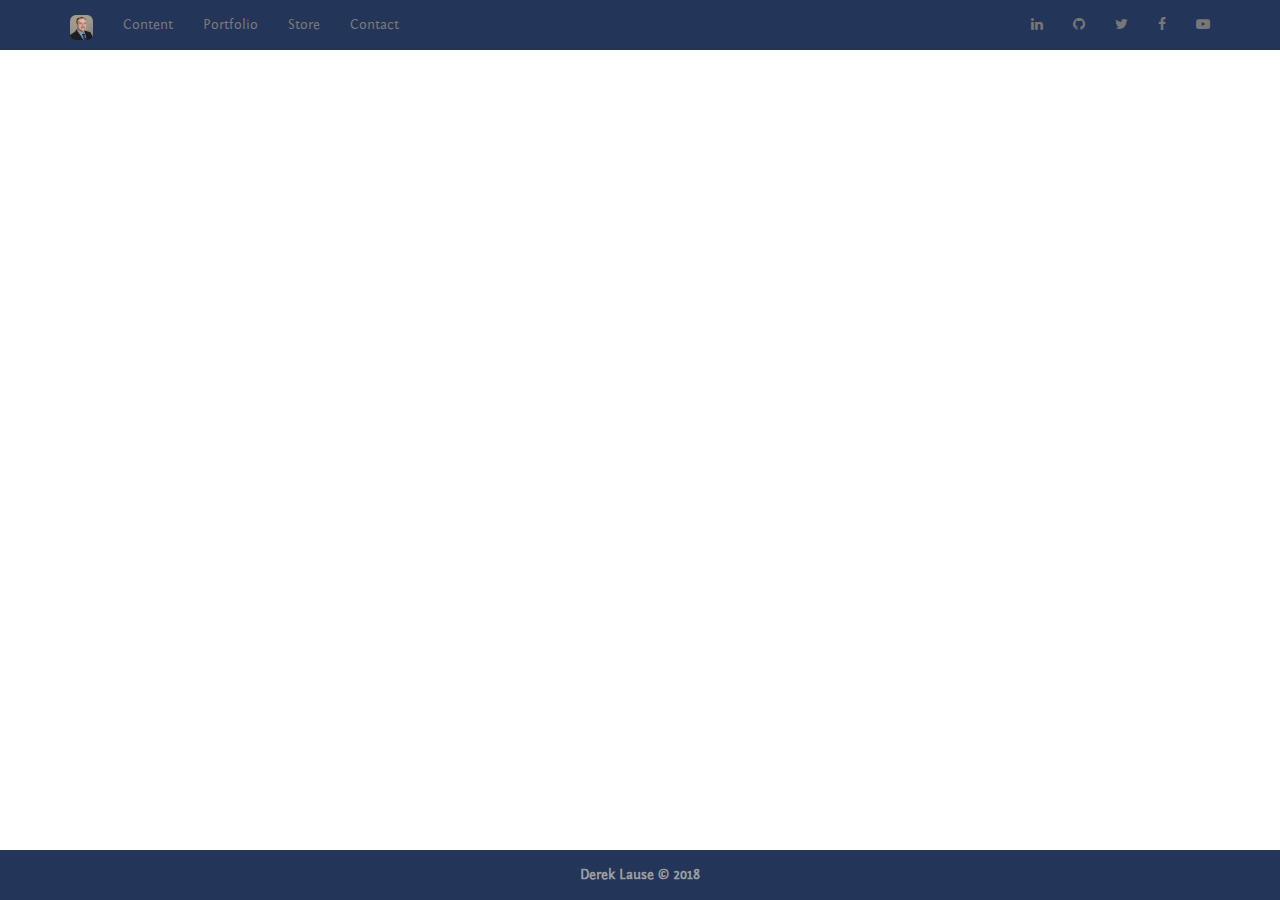
==== index.html @ 24f4def1 "Changed links" ====
<!DOCTYPE html><html lang="en"><head><meta charset="utf-8"><meta name="viewport" content="width=device-width,initial-scale=1,shrink-to-fit=no"><meta name="theme-color" content="#000000"><link rel="manifest" href="/manifest.json"><link rel="shortcut icon" href="/favicon.ico"><link rel="stylesheet" href="https://maxcdn.bootstrapcdn.com/bootstrap/3.3.7/css/bootstrap.min.css"><link rel="stylesheet" href="https://cdnjs.cloudflare.com/ajax/libs/font-awesome/4.7.0/css/font-awesome.min.css"><title>Derek Lause</title><link href="/static/css/main.77a87449.css" rel="stylesheet"></head><body><noscript>You need to enable JavaScript to run this app.</noscript><div id="root"></div><footer class="footer"><div class="footer-content">Derek Lause © 2018</div></footer><script type="text/javascript" src="/static/js/main.22ae9765.js"></script></body></html>
---- static/css/main.77a87449.css ----
body,html{height:100%}#root{font-family:Fontin-Sans;min-height:calc(100% - 50px)}.brand-image{padding-bottom:0}.footer{font-family:Fontin-Sans;bottom:0;color:#9d9d9d;background-color:#24355a;text-align:center;width:100%;height:50px}.footer-content{display:inline-block;padding:15px 0;font-weight:700}.navbar{background-color:#24355a;border:none}.about-image{max-width:30%}.about-image,.about-image-m{width:auto;height:auto;float:left;margin:0 15px 0 0}.about-image-m{max-width:100%}.about-container{background-color:#dadada;display:inline-block}.about-link{display:contents}.about-row{min-height:calc(100% - 100px);min-height:calc(100vh - 100px);vertical-align:center;background:-webkit-gradient(linear,left top,left bottom,from(hsla(0,0%,100%,.7)),to(hsla(0,0%,100%,.7))),url(/static/media/techbackground.d409c88c.jpg);background:-webkit-linear-gradient(hsla(0,0%,100%,.7),hsla(0,0%,100%,.7)),url(/static/media/techbackground.d409c88c.jpg);background:-o-linear-gradient(hsla(0,0%,100%,.7),hsla(0,0%,100%,.7)),url(/static/media/techbackground.d409c88c.jpg);background:linear-gradient(hsla(0,0%,100%,.7),hsla(0,0%,100%,.7)),url(/static/media/techbackground.d409c88c.jpg);background-size:100% 100%;margin-top:50px;padding-bottom:15px}.about-row,.about-text{display:-ms-flexbox;display:flex}.about-text{-ms-flex-align:center;align-items:center;margin-top:10px;font-size:calc(1.2vw + 1.2vh)}.welcome-text{text-align:center;font-weight:700}.contact-container,.contact-social-media{background-color:#dadada;font-size:20px;border:2px solid #000;border-radius:5px;text-align:center}.contact-social-media{margin-bottom:20px}.contact-row{min-height:calc(100% - 100px);min-height:calc(100vh - 100px);display:-ms-flexbox;display:flex;-ms-flex-align:center;align-items:center;background:-webkit-gradient(linear,left top,left bottom,from(hsla(0,0%,100%,.7)),to(hsla(0,0%,100%,.7))),url(/static/media/techbackground.d409c88c.jpg);background:-webkit-linear-gradient(hsla(0,0%,100%,.7),hsla(0,0%,100%,.7)),url(/static/media/techbackground.d409c88c.jpg);background:-o-linear-gradient(hsla(0,0%,100%,.7),hsla(0,0%,100%,.7)),url(/static/media/techbackground.d409c88c.jpg);background:linear-gradient(hsla(0,0%,100%,.7),hsla(0,0%,100%,.7)),url(/static/media/techbackground.d409c88c.jpg);background-size:100% 100%;margin-top:50px;padding-bottom:15px}.email-button{width:50%}.portfolio-row{min-height:calc(100% - 100px);min-height:calc(100vh - 100px);display:-ms-flexbox;display:flex;vertical-align:center;background:-webkit-gradient(linear,left top,left bottom,from(hsla(0,0%,100%,.7)),to(hsla(0,0%,100%,.7))),url(/static/media/techbackground.d409c88c.jpg);background:-webkit-linear-gradient(hsla(0,0%,100%,.7),hsla(0,0%,100%,.7)),url(/static/media/techbackground.d409c88c.jpg);background:-o-linear-gradient(hsla(0,0%,100%,.7),hsla(0,0%,100%,.7)),url(/static/media/techbackground.d409c88c.jpg);background:linear-gradient(hsla(0,0%,100%,.7),hsla(0,0%,100%,.7)),url(/static/media/techbackground.d409c88c.jpg);background-size:100% 100%;margin-top:50px;padding-bottom:15px}.section-text{text-align:center;font-weight:700}.portfolio-text{display:-ms-flexbox;display:flex;-ms-flex-align:center;align-items:center;font-size:calc(1.2vw + 1.2vh);font-weight:700;float:right;margin-left:10px}.panel-border{border:5px}.top-margin{margin-top:25px}.body-text{display:-ms-flexbox;display:flex;-ms-flex-align:center;align-items:center}.shop-row{min-height:calc(100% - 100px);min-height:calc(100vh - 100px);display:-ms-flexbox;display:flex;-ms-flex-align:center;align-items:center;background:-webkit-gradient(linear,left top,left bottom,from(hsla(0,0%,100%,.7)),to(hsla(0,0%,100%,.7))),url(/static/media/techbackground.d409c88c.jpg);background:-webkit-linear-gradient(hsla(0,0%,100%,.7),hsla(0,0%,100%,.7)),url(/static/media/techbackground.d409c88c.jpg);background:-o-linear-gradient(hsla(0,0%,100%,.7),hsla(0,0%,100%,.7)),url(/static/media/techbackground.d409c88c.jpg);background:linear-gradient(hsla(0,0%,100%,.7),hsla(0,0%,100%,.7)),url(/static/media/techbackground.d409c88c.jpg);background-size:100% 100%;margin-top:50px;padding-bottom:15px}.shop-text{text-align:center;font-weight:700;font-size:calc(1.2vw + 1.2vh)}@font-face{font-family:Fontin-Sans;src:url(/static/media/Fontin_Sans_R_45b.6447e60e.otf)}
/*# sourceMappingURL=main.77a87449.css.map*/
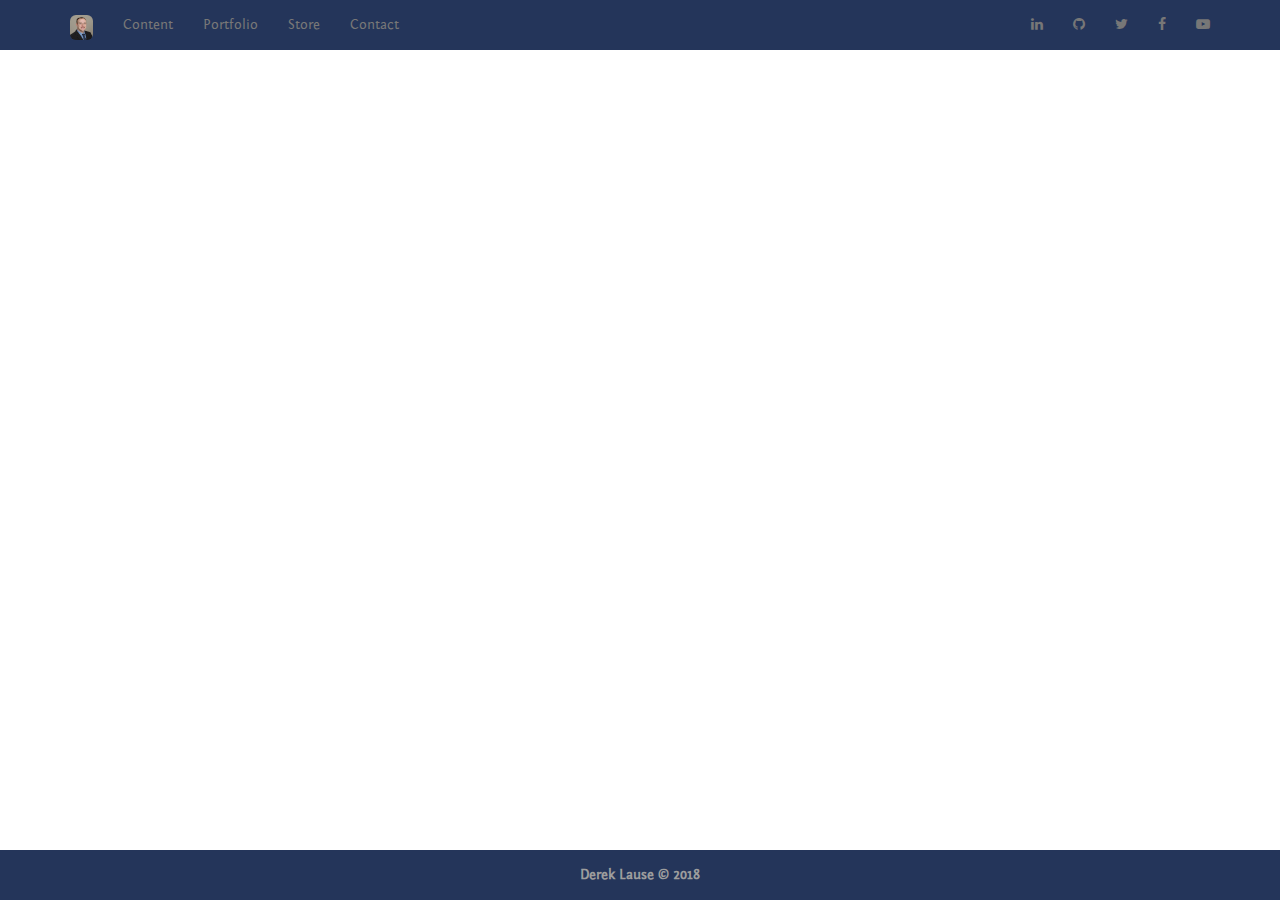
==== commit 1f34eef4: "New release :)" ====
--- a/index.html
+++ b/index.html
@@ -1 +1 @@
-<!DOCTYPE html><html lang="en"><head><meta charset="utf-8"><meta name="viewport" content="width=device-width,initial-scale=1,shrink-to-fit=no"><meta name="theme-color" content="#000000"><link rel="manifest" href="/manifest.json"><link rel="shortcut icon" href="/favicon.ico"><link rel="stylesheet" href="https://maxcdn.bootstrapcdn.com/bootstrap/3.3.7/css/bootstrap.min.css"><link rel="stylesheet" href="https://cdnjs.cloudflare.com/ajax/libs/font-awesome/4.7.0/css/font-awesome.min.css"><title>Derek Lause</title><link href="/static/css/main.77a87449.css" rel="stylesheet"></head><body><noscript>You need to enable JavaScript to run this app.</noscript><div id="root"></div><footer class="footer"><div class="footer-content">Derek Lause © 2018</div></footer><script type="text/javascript" src="/static/js/main.22ae9765.js"></script></body></html>+<!DOCTYPE html><html lang="en"><head><meta charset="utf-8"><meta name="viewport" content="width=device-width,initial-scale=1,shrink-to-fit=no"><meta name="theme-color" content="#000000"><link rel="manifest" href="/manifest.json"><link rel="shortcut icon" href="/logo.png"><link rel="stylesheet" href="https://maxcdn.bootstrapcdn.com/bootstrap/3.3.7/css/bootstrap.min.css"><link rel="stylesheet" href="https://cdnjs.cloudflare.com/ajax/libs/font-awesome/4.7.0/css/font-awesome.min.css"><title>Derek Lause</title><link href="/static/css/main.f750d91f.css" rel="stylesheet"></head><body><noscript>You need to enable JavaScript to run this app.</noscript><div id="root"></div><footer class="footer"><div class="footer-content">Derek Lause © 2018</div></footer><script type="text/javascript" src="/static/js/main.7f283b74.js"></script></body></html>--- a/static/css/main.f750d91f.css
+++ b/static/css/main.f750d91f.css
@@ -0,0 +1,2 @@
+body,html{height:100%}#root{font-family:Fontin-Sans;min-height:calc(100% - 50px)}.brand-image{padding-bottom:0}.footer{font-family:Fontin-Sans;bottom:0;color:#9d9d9d;background-color:#24355a;text-align:center;width:100%;height:50px}.footer-content{display:inline-block;padding:15px 0;font-weight:700}.navbar{background-color:#24355a;border:none}.about-image{max-width:30%}.about-image,.about-image-m{width:auto;height:auto;float:left;margin:0 15px 0 0}.about-image-m{max-width:100%}.about-container{background-color:#dadada;display:inline-block}.about-link{display:contents}.about-row{min-height:calc(100% - 100px);min-height:calc(100vh - 100px);max-height:calc(100% - 100px);max-height:calc(100vh - 100px);overflow-y:scroll;vertical-align:center;background:-webkit-gradient(linear,left top,left bottom,from(hsla(0,0%,100%,.7)),to(hsla(0,0%,100%,.7))),url(/static/media/techbackground.d409c88c.jpg);background:-webkit-linear-gradient(hsla(0,0%,100%,.7),hsla(0,0%,100%,.7)),url(/static/media/techbackground.d409c88c.jpg);background:-o-linear-gradient(hsla(0,0%,100%,.7),hsla(0,0%,100%,.7)),url(/static/media/techbackground.d409c88c.jpg);background:linear-gradient(hsla(0,0%,100%,.7),hsla(0,0%,100%,.7)),url(/static/media/techbackground.d409c88c.jpg);background-size:100% 100%;margin-top:50px;padding-bottom:15px}.about-row,.about-text{display:-ms-flexbox;display:flex}.about-text{-ms-flex-align:center;align-items:center;margin-top:10px;font-size:calc(1.2vw + 1.2vh)}.welcome-text{text-align:center;font-weight:700}.contact-container,.contact-social-media{background-color:#dadada;font-size:20px;border:2px solid #000;border-radius:5px;text-align:center}.contact-social-media{margin-bottom:20px}.contact-row{min-height:calc(100% - 100px);min-height:calc(100vh - 100px);max-height:calc(100% - 100px);max-height:calc(100vh - 100px);overflow-y:scroll;display:-ms-flexbox;display:flex;-ms-flex-align:center;align-items:center;background:-webkit-gradient(linear,left top,left bottom,from(hsla(0,0%,100%,.7)),to(hsla(0,0%,100%,.7))),url(/static/media/techbackground.d409c88c.jpg);background:-webkit-linear-gradient(hsla(0,0%,100%,.7),hsla(0,0%,100%,.7)),url(/static/media/techbackground.d409c88c.jpg);background:-o-linear-gradient(hsla(0,0%,100%,.7),hsla(0,0%,100%,.7)),url(/static/media/techbackground.d409c88c.jpg);background:linear-gradient(hsla(0,0%,100%,.7),hsla(0,0%,100%,.7)),url(/static/media/techbackground.d409c88c.jpg);background-size:100% 100%;margin-top:50px;padding-bottom:15px}.email-button{width:50%}.portfolio-row{min-height:calc(100% - 100px);min-height:calc(100vh - 100px);max-height:calc(100% - 100px);max-height:calc(100vh - 100px);overflow-y:scroll;display:-ms-flexbox;display:flex;vertical-align:center;background:-webkit-gradient(linear,left top,left bottom,from(hsla(0,0%,100%,.7)),to(hsla(0,0%,100%,.7))),url(/static/media/techbackground.d409c88c.jpg);background:-webkit-linear-gradient(hsla(0,0%,100%,.7),hsla(0,0%,100%,.7)),url(/static/media/techbackground.d409c88c.jpg);background:-o-linear-gradient(hsla(0,0%,100%,.7),hsla(0,0%,100%,.7)),url(/static/media/techbackground.d409c88c.jpg);background:linear-gradient(hsla(0,0%,100%,.7),hsla(0,0%,100%,.7)),url(/static/media/techbackground.d409c88c.jpg);background-size:cover;background-position:50%;margin-top:50px;padding-bottom:15px}.section-text{text-align:center;font-weight:700}.portfolio-text{display:-ms-flexbox;display:flex;-ms-flex-align:center;align-items:center;font-size:calc(1.2vw + 1.2vh);font-weight:700;float:right;margin-left:10px}.panel-border{border:5px}.top-margin{margin-top:25px}.body-text{display:-ms-flexbox;display:flex;-ms-flex-align:center;align-items:center}.shop-row{min-height:calc(100% - 100px);min-height:calc(100vh - 100px);max-height:calc(100% - 100px);max-height:calc(100vh - 100px);overflow-y:scroll;display:-ms-flexbox;display:flex;-ms-flex-align:center;align-items:center;background:-webkit-gradient(linear,left top,left bottom,from(hsla(0,0%,100%,.7)),to(hsla(0,0%,100%,.7))),url(/static/media/techbackground.d409c88c.jpg);background:-webkit-linear-gradient(hsla(0,0%,100%,.7),hsla(0,0%,100%,.7)),url(/static/media/techbackground.d409c88c.jpg);background:-o-linear-gradient(hsla(0,0%,100%,.7),hsla(0,0%,100%,.7)),url(/static/media/techbackground.d409c88c.jpg);background:linear-gradient(hsla(0,0%,100%,.7),hsla(0,0%,100%,.7)),url(/static/media/techbackground.d409c88c.jpg);background-size:100% 100%;margin-top:50px;padding-bottom:15px}.shop-text{text-align:center;font-weight:700;font-size:calc(1.2vw + 1.2vh)}@font-face{font-family:Fontin-Sans;src:url(/static/media/Fontin_Sans_R_45b.6447e60e.otf)}
+/*# sourceMappingURL=main.f750d91f.css.map*/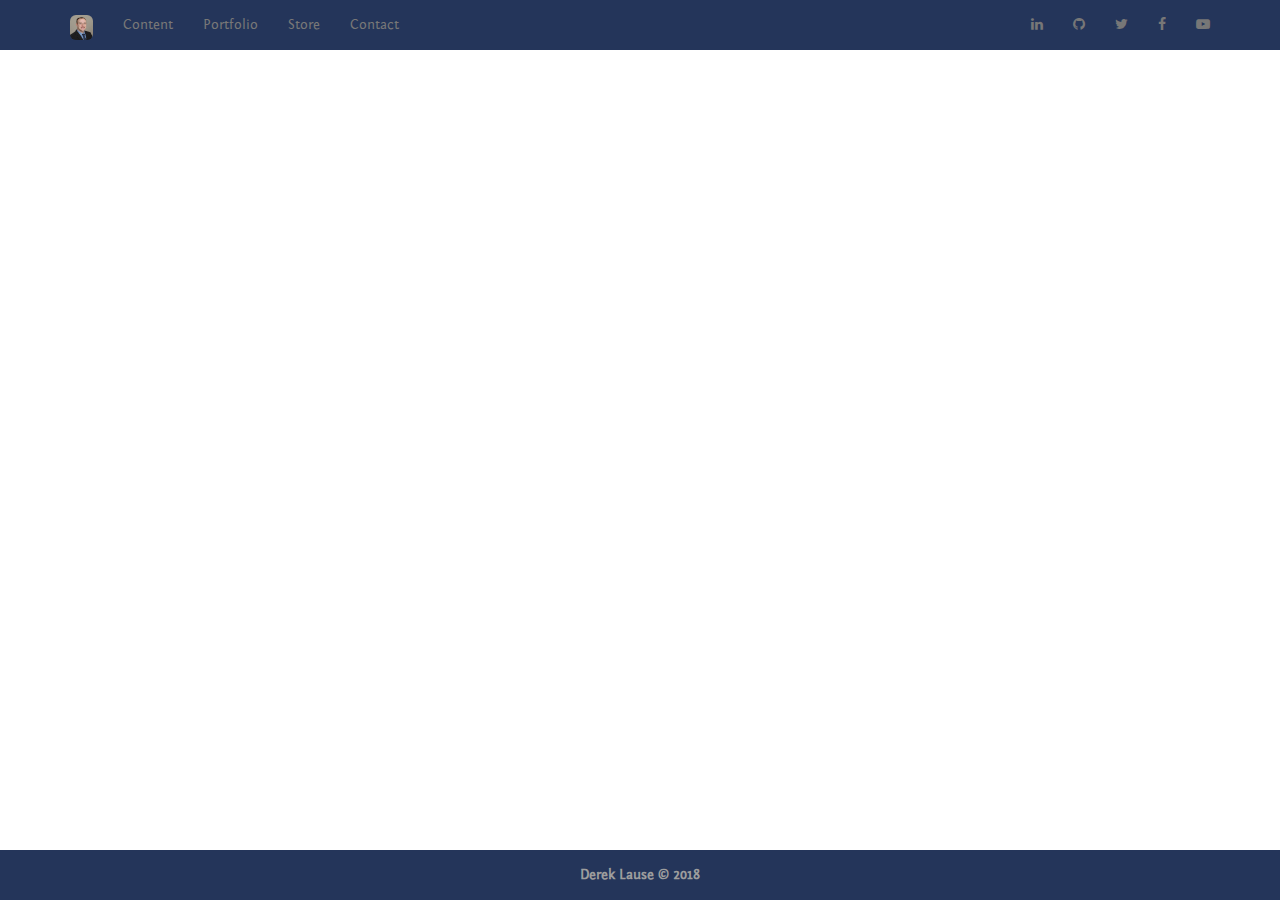
==== commit 5bab5f00: "Tinified png files" ====
--- a/index.html
+++ b/index.html
@@ -1 +1 @@
-<!DOCTYPE html><html lang="en"><head><meta charset="utf-8"><meta name="viewport" content="width=device-width,initial-scale=1,shrink-to-fit=no"><meta name="theme-color" content="#000000"><link rel="manifest" href="/manifest.json"><link rel="shortcut icon" href="/logo.png"><link rel="stylesheet" href="https://maxcdn.bootstrapcdn.com/bootstrap/3.3.7/css/bootstrap.min.css"><link rel="stylesheet" href="https://cdnjs.cloudflare.com/ajax/libs/font-awesome/4.7.0/css/font-awesome.min.css"><title>Derek Lause</title><link href="/static/css/main.f750d91f.css" rel="stylesheet"></head><body><noscript>You need to enable JavaScript to run this app.</noscript><div id="root"></div><footer class="footer"><div class="footer-content">Derek Lause © 2018</div></footer><script type="text/javascript" src="/static/js/main.7f283b74.js"></script></body></html>+<!DOCTYPE html><html lang="en"><head><meta charset="utf-8"><meta name="viewport" content="width=device-width,initial-scale=1,shrink-to-fit=no"><meta name="theme-color" content="#000000"><link rel="manifest" href="/manifest.json"><link rel="shortcut icon" href="/logo.png"><link rel="stylesheet" href="https://maxcdn.bootstrapcdn.com/bootstrap/3.3.7/css/bootstrap.min.css"><link rel="stylesheet" href="https://cdnjs.cloudflare.com/ajax/libs/font-awesome/4.7.0/css/font-awesome.min.css"><title>Derek Lause</title><link href="/static/css/main.2f4b2165.css" rel="stylesheet"></head><body><noscript>You need to enable JavaScript to run this app.</noscript><div id="root"></div><footer class="footer"><div class="footer-content">Derek Lause © 2018</div></footer><script type="text/javascript" src="/static/js/main.6f77485c.js"></script></body></html>--- a/static/css/main.2f4b2165.css
+++ b/static/css/main.2f4b2165.css
@@ -0,0 +1,2 @@
+.Toastify__toast-container{z-index:9999;position:fixed;padding:4px;width:320px;-webkit-box-sizing:border-box;box-sizing:border-box;color:#fff}.Toastify__toast-container--top-left{top:1em;left:1em}.Toastify__toast-container--top-center{top:1em;left:50%;margin-left:-160px}.Toastify__toast-container--top-right{top:1em;right:1em}.Toastify__toast-container--bottom-left{bottom:1em;left:1em}.Toastify__toast-container--bottom-center{bottom:1em;left:50%;margin-left:-160px}.Toastify__toast-container--bottom-right{bottom:1em;right:1em}@media only screen and (max-width:480px){.Toastify__toast-container{width:100vw;padding:0;left:0;margin:0}.Toastify__toast-container--top-center,.Toastify__toast-container--top-left,.Toastify__toast-container--top-right{top:0}.Toastify__toast-container--bottom-center,.Toastify__toast-container--bottom-left,.Toastify__toast-container--bottom-right{bottom:0}.Toastify__toast-container--rtl{right:0;left:auto}}.Toastify__toast{position:relative;min-height:64px;-webkit-box-sizing:border-box;box-sizing:border-box;margin-bottom:1rem;padding:8px;border-radius:1px;-webkit-box-shadow:0 1px 10px 0 rgba(0,0,0,.1),0 2px 15px 0 rgba(0,0,0,.05);box-shadow:0 1px 10px 0 rgba(0,0,0,.1),0 2px 15px 0 rgba(0,0,0,.05);display:-ms-flexbox;display:flex;-ms-flex-pack:justify;justify-content:space-between;max-height:800px;overflow:hidden;font-family:sans-serif;cursor:pointer;direction:ltr}.Toastify__toast--rtl{direction:rtl}.Toastify__toast--default{background:#fff;color:#aaa}.Toastify__toast--info{background:#3498db}.Toastify__toast--success{background:#07bc0c}.Toastify__toast--warning{background:#f1c40f}.Toastify__toast--error{background:#e74c3c}.Toastify__toast-body{margin:auto 0;-ms-flex:1;flex:1 1}@media only screen and (max-width:480px){.Toastify__toast{margin-bottom:0}}.Toastify__close-button{color:#fff;font-weight:700;font-size:14px;background:transparent;outline:none;border:none;padding:0;cursor:pointer;opacity:.7;-webkit-transition:.3s ease;-o-transition:.3s ease;transition:.3s ease;-ms-flex-item-align:start;align-self:flex-start}.Toastify__close-button--default{color:#000;opacity:.3}.Toastify__close-button:focus,.Toastify__close-button:hover{opacity:1}@-webkit-keyframes Toastify__trackProgress{0%{-webkit-transform:scaleX(1);transform:scaleX(1)}to{-webkit-transform:scaleX(0);transform:scaleX(0)}}@keyframes Toastify__trackProgress{0%{-webkit-transform:scaleX(1);transform:scaleX(1)}to{-webkit-transform:scaleX(0);transform:scaleX(0)}}.Toastify__progress-bar{position:absolute;bottom:0;left:0;width:100%;height:5px;z-index:9999;opacity:.7;background-color:hsla(0,0%,100%,.7);-webkit-transform-origin:left;-ms-transform-origin:left;transform-origin:left}.Toastify__progress-bar--animated{-webkit-animation:Toastify__trackProgress linear 1 forwards;animation:Toastify__trackProgress linear 1 forwards}.Toastify__progress-bar--controlled{-webkit-transition:-webkit-transform .2s;transition:-webkit-transform .2s;-o-transition:transform .2s;transition:transform .2s;transition:transform .2s,-webkit-transform .2s}.Toastify__progress-bar--rtl{right:0;left:auto;-webkit-transform-origin:right;-ms-transform-origin:right;transform-origin:right}.Toastify__progress-bar--default{background:-webkit-gradient(linear,left top,right top,from(#4cd964),color-stop(#5ac8fa),color-stop(#007aff),color-stop(#34aadc),color-stop(#5856d6),to(#ff2d55));background:-webkit-linear-gradient(left,#4cd964,#5ac8fa,#007aff,#34aadc,#5856d6,#ff2d55);background:-o-linear-gradient(left,#4cd964,#5ac8fa,#007aff,#34aadc,#5856d6,#ff2d55);background:linear-gradient(90deg,#4cd964,#5ac8fa,#007aff,#34aadc,#5856d6,#ff2d55)}@-webkit-keyframes Toastify__bounceInRight{0%,60%,75%,90%,to{-webkit-animation-timing-function:cubic-bezier(.215,.61,.355,1);animation-timing-function:cubic-bezier(.215,.61,.355,1)}0%{opacity:0;-webkit-transform:translate3d(3000px,0,0);transform:translate3d(3000px,0,0)}60%{opacity:1;-webkit-transform:translate3d(-25px,0,0);transform:translate3d(-25px,0,0)}75%{-webkit-transform:translate3d(10px,0,0);transform:translate3d(10px,0,0)}90%{-webkit-transform:translate3d(-5px,0,0);transform:translate3d(-5px,0,0)}to{-webkit-transform:none;transform:none}}@keyframes Toastify__bounceInRight{0%,60%,75%,90%,to{-webkit-animation-timing-function:cubic-bezier(.215,.61,.355,1);animation-timing-function:cubic-bezier(.215,.61,.355,1)}0%{opacity:0;-webkit-transform:translate3d(3000px,0,0);transform:translate3d(3000px,0,0)}60%{opacity:1;-webkit-transform:translate3d(-25px,0,0);transform:translate3d(-25px,0,0)}75%{-webkit-transform:translate3d(10px,0,0);transform:translate3d(10px,0,0)}90%{-webkit-transform:translate3d(-5px,0,0);transform:translate3d(-5px,0,0)}to{-webkit-transform:none;transform:none}}@-webkit-keyframes Toastify__bounceOutRight{20%{opacity:1;-webkit-transform:translate3d(-20px,0,0);transform:translate3d(-20px,0,0)}to{opacity:0;-webkit-transform:translate3d(2000px,0,0);transform:translate3d(2000px,0,0)}}@keyframes Toastify__bounceOutRight{20%{opacity:1;-webkit-transform:translate3d(-20px,0,0);transform:translate3d(-20px,0,0)}to{opacity:0;-webkit-transform:translate3d(2000px,0,0);transform:translate3d(2000px,0,0)}}@-webkit-keyframes Toastify__bounceInLeft{0%,60%,75%,90%,to{-webkit-animation-timing-function:cubic-bezier(.215,.61,.355,1);animation-timing-function:cubic-bezier(.215,.61,.355,1)}0%{opacity:0;-webkit-transform:translate3d(-3000px,0,0);transform:translate3d(-3000px,0,0)}60%{opacity:1;-webkit-transform:translate3d(25px,0,0);transform:translate3d(25px,0,0)}75%{-webkit-transform:translate3d(-10px,0,0);transform:translate3d(-10px,0,0)}90%{-webkit-transform:translate3d(5px,0,0);transform:translate3d(5px,0,0)}to{-webkit-transform:none;transform:none}}@keyframes Toastify__bounceInLeft{0%,60%,75%,90%,to{-webkit-animation-timing-function:cubic-bezier(.215,.61,.355,1);animation-timing-function:cubic-bezier(.215,.61,.355,1)}0%{opacity:0;-webkit-transform:translate3d(-3000px,0,0);transform:translate3d(-3000px,0,0)}60%{opacity:1;-webkit-transform:translate3d(25px,0,0);transform:translate3d(25px,0,0)}75%{-webkit-transform:translate3d(-10px,0,0);transform:translate3d(-10px,0,0)}90%{-webkit-transform:translate3d(5px,0,0);transform:translate3d(5px,0,0)}to{-webkit-transform:none;transform:none}}@-webkit-keyframes Toastify__bounceOutLeft{20%{opacity:1;-webkit-transform:translate3d(20px,0,0);transform:translate3d(20px,0,0)}to{opacity:0;-webkit-transform:translate3d(-2000px,0,0);transform:translate3d(-2000px,0,0)}}@keyframes Toastify__bounceOutLeft{20%{opacity:1;-webkit-transform:translate3d(20px,0,0);transform:translate3d(20px,0,0)}to{opacity:0;-webkit-transform:translate3d(-2000px,0,0);transform:translate3d(-2000px,0,0)}}@-webkit-keyframes Toastify__bounceInUp{0%,60%,75%,90%,to{-webkit-animation-timing-function:cubic-bezier(.215,.61,.355,1);animation-timing-function:cubic-bezier(.215,.61,.355,1)}0%{opacity:0;-webkit-transform:translate3d(0,3000px,0);transform:translate3d(0,3000px,0)}60%{opacity:1;-webkit-transform:translate3d(0,-20px,0);transform:translate3d(0,-20px,0)}75%{-webkit-transform:translate3d(0,10px,0);transform:translate3d(0,10px,0)}90%{-webkit-transform:translate3d(0,-5px,0);transform:translate3d(0,-5px,0)}to{-webkit-transform:translateZ(0);transform:translateZ(0)}}@keyframes Toastify__bounceInUp{0%,60%,75%,90%,to{-webkit-animation-timing-function:cubic-bezier(.215,.61,.355,1);animation-timing-function:cubic-bezier(.215,.61,.355,1)}0%{opacity:0;-webkit-transform:translate3d(0,3000px,0);transform:translate3d(0,3000px,0)}60%{opacity:1;-webkit-transform:translate3d(0,-20px,0);transform:translate3d(0,-20px,0)}75%{-webkit-transform:translate3d(0,10px,0);transform:translate3d(0,10px,0)}90%{-webkit-transform:translate3d(0,-5px,0);transform:translate3d(0,-5px,0)}to{-webkit-transform:translateZ(0);transform:translateZ(0)}}@-webkit-keyframes Toastify__bounceOutUp{20%{-webkit-transform:translate3d(0,-10px,0);transform:translate3d(0,-10px,0)}40%,45%{opacity:1;-webkit-transform:translate3d(0,20px,0);transform:translate3d(0,20px,0)}to{opacity:0;-webkit-transform:translate3d(0,-2000px,0);transform:translate3d(0,-2000px,0)}}@keyframes Toastify__bounceOutUp{20%{-webkit-transform:translate3d(0,-10px,0);transform:translate3d(0,-10px,0)}40%,45%{opacity:1;-webkit-transform:translate3d(0,20px,0);transform:translate3d(0,20px,0)}to{opacity:0;-webkit-transform:translate3d(0,-2000px,0);transform:translate3d(0,-2000px,0)}}@-webkit-keyframes Toastify__bounceInDown{0%,60%,75%,90%,to{-webkit-animation-timing-function:cubic-bezier(.215,.61,.355,1);animation-timing-function:cubic-bezier(.215,.61,.355,1)}0%{opacity:0;-webkit-transform:translate3d(0,-3000px,0);transform:translate3d(0,-3000px,0)}60%{opacity:1;-webkit-transform:translate3d(0,25px,0);transform:translate3d(0,25px,0)}75%{-webkit-transform:translate3d(0,-10px,0);transform:translate3d(0,-10px,0)}90%{-webkit-transform:translate3d(0,5px,0);transform:translate3d(0,5px,0)}to{-webkit-transform:none;transform:none}}@keyframes Toastify__bounceInDown{0%,60%,75%,90%,to{-webkit-animation-timing-function:cubic-bezier(.215,.61,.355,1);animation-timing-function:cubic-bezier(.215,.61,.355,1)}0%{opacity:0;-webkit-transform:translate3d(0,-3000px,0);transform:translate3d(0,-3000px,0)}60%{opacity:1;-webkit-transform:translate3d(0,25px,0);transform:translate3d(0,25px,0)}75%{-webkit-transform:translate3d(0,-10px,0);transform:translate3d(0,-10px,0)}90%{-webkit-transform:translate3d(0,5px,0);transform:translate3d(0,5px,0)}to{-webkit-transform:none;transform:none}}@-webkit-keyframes Toastify__bounceOutDown{20%{-webkit-transform:translate3d(0,10px,0);transform:translate3d(0,10px,0)}40%,45%{opacity:1;-webkit-transform:translate3d(0,-20px,0);transform:translate3d(0,-20px,0)}to{opacity:0;-webkit-transform:translate3d(0,2000px,0);transform:translate3d(0,2000px,0)}}@keyframes Toastify__bounceOutDown{20%{-webkit-transform:translate3d(0,10px,0);transform:translate3d(0,10px,0)}40%,45%{opacity:1;-webkit-transform:translate3d(0,-20px,0);transform:translate3d(0,-20px,0)}to{opacity:0;-webkit-transform:translate3d(0,2000px,0);transform:translate3d(0,2000px,0)}}.Toastify__bounce-enter--bottom-left,.Toastify__bounce-enter--top-left{-webkit-animation-name:Toastify__bounceInLeft;animation-name:Toastify__bounceInLeft}.Toastify__bounce-enter--bottom-right,.Toastify__bounce-enter--top-right{-webkit-animation-name:Toastify__bounceInRight;animation-name:Toastify__bounceInRight}.Toastify__bounce-enter--top-center{-webkit-animation-name:Toastify__bounceInDown;animation-name:Toastify__bounceInDown}.Toastify__bounce-enter--bottom-center{-webkit-animation-name:Toastify__bounceInUp;animation-name:Toastify__bounceInUp}.Toastify__bounce-exit--bottom-left,.Toastify__bounce-exit--top-left{-webkit-animation-name:Toastify__bounceOutLeft;animation-name:Toastify__bounceOutLeft}.Toastify__bounce-exit--bottom-right,.Toastify__bounce-exit--top-right{-webkit-animation-name:Toastify__bounceOutRight;animation-name:Toastify__bounceOutRight}.Toastify__bounce-exit--top-center{-webkit-animation-name:Toastify__bounceOutUp;animation-name:Toastify__bounceOutUp}.Toastify__bounce-exit--bottom-center{-webkit-animation-name:Toastify__bounceOutDown;animation-name:Toastify__bounceOutDown}@-webkit-keyframes Toastify__zoomIn{0%{opacity:0;-webkit-transform:scale3d(.3,.3,.3);transform:scale3d(.3,.3,.3)}50%{opacity:1}}@keyframes Toastify__zoomIn{0%{opacity:0;-webkit-transform:scale3d(.3,.3,.3);transform:scale3d(.3,.3,.3)}50%{opacity:1}}@-webkit-keyframes Toastify__zoomOut{0%{opacity:1}50%{opacity:0;-webkit-transform:scale3d(.3,.3,.3);transform:scale3d(.3,.3,.3)}to{opacity:0}}@keyframes Toastify__zoomOut{0%{opacity:1}50%{opacity:0;-webkit-transform:scale3d(.3,.3,.3);transform:scale3d(.3,.3,.3)}to{opacity:0}}.Toastify__zoom-enter{-webkit-animation-name:Toastify__zoomIn;animation-name:Toastify__zoomIn}.Toastify__zoom-exit{-webkit-animation-name:Toastify__zoomOut;animation-name:Toastify__zoomOut}@-webkit-keyframes Toastify__flipIn{0%{-webkit-transform:perspective(400px) rotateX(90deg);transform:perspective(400px) rotateX(90deg);-webkit-animation-timing-function:ease-in;animation-timing-function:ease-in;opacity:0}40%{-webkit-transform:perspective(400px) rotateX(-20deg);transform:perspective(400px) rotateX(-20deg);-webkit-animation-timing-function:ease-in;animation-timing-function:ease-in}60%{-webkit-transform:perspective(400px) rotateX(10deg);transform:perspective(400px) rotateX(10deg);opacity:1}80%{-webkit-transform:perspective(400px) rotateX(-5deg);transform:perspective(400px) rotateX(-5deg)}to{-webkit-transform:perspective(400px);transform:perspective(400px)}}@keyframes Toastify__flipIn{0%{-webkit-transform:perspective(400px) rotateX(90deg);transform:perspective(400px) rotateX(90deg);-webkit-animation-timing-function:ease-in;animation-timing-function:ease-in;opacity:0}40%{-webkit-transform:perspective(400px) rotateX(-20deg);transform:perspective(400px) rotateX(-20deg);-webkit-animation-timing-function:ease-in;animation-timing-function:ease-in}60%{-webkit-transform:perspective(400px) rotateX(10deg);transform:perspective(400px) rotateX(10deg);opacity:1}80%{-webkit-transform:perspective(400px) rotateX(-5deg);transform:perspective(400px) rotateX(-5deg)}to{-webkit-transform:perspective(400px);transform:perspective(400px)}}@-webkit-keyframes Toastify__flipOut{0%{-webkit-transform:perspective(400px);transform:perspective(400px)}30%{-webkit-transform:perspective(400px) rotateX(-20deg);transform:perspective(400px) rotateX(-20deg);opacity:1}to{-webkit-transform:perspective(400px) rotateX(90deg);transform:perspective(400px) rotateX(90deg);opacity:0}}@keyframes Toastify__flipOut{0%{-webkit-transform:perspective(400px);transform:perspective(400px)}30%{-webkit-transform:perspective(400px) rotateX(-20deg);transform:perspective(400px) rotateX(-20deg);opacity:1}to{-webkit-transform:perspective(400px) rotateX(90deg);transform:perspective(400px) rotateX(90deg);opacity:0}}.Toastify__flip-enter{-webkit-animation-name:Toastify__flipIn;animation-name:Toastify__flipIn}.Toastify__flip-exit{-webkit-animation-name:Toastify__flipOut;animation-name:Toastify__flipOut}@-webkit-keyframes Toastify__slideInRight{0%{-webkit-transform:translate3d(110%,0,0);transform:translate3d(110%,0,0);visibility:visible}to{-webkit-transform:translateZ(0);transform:translateZ(0)}}@keyframes Toastify__slideInRight{0%{-webkit-transform:translate3d(110%,0,0);transform:translate3d(110%,0,0);visibility:visible}to{-webkit-transform:translateZ(0);transform:translateZ(0)}}@-webkit-keyframes Toastify__slideInLeft{0%{-webkit-transform:translate3d(-110%,0,0);transform:translate3d(-110%,0,0);visibility:visible}to{-webkit-transform:translateZ(0);transform:translateZ(0)}}@keyframes Toastify__slideInLeft{0%{-webkit-transform:translate3d(-110%,0,0);transform:translate3d(-110%,0,0);visibility:visible}to{-webkit-transform:translateZ(0);transform:translateZ(0)}}@-webkit-keyframes Toastify__slideInUp{0%{-webkit-transform:translate3d(0,110%,0);transform:translate3d(0,110%,0);visibility:visible}to{-webkit-transform:translateZ(0);transform:translateZ(0)}}@keyframes Toastify__slideInUp{0%{-webkit-transform:translate3d(0,110%,0);transform:translate3d(0,110%,0);visibility:visible}to{-webkit-transform:translateZ(0);transform:translateZ(0)}}@-webkit-keyframes Toastify__slideInDown{0%{-webkit-transform:translate3d(0,-110%,0);transform:translate3d(0,-110%,0);visibility:visible}to{-webkit-transform:translateZ(0);transform:translateZ(0)}}@keyframes Toastify__slideInDown{0%{-webkit-transform:translate3d(0,-110%,0);transform:translate3d(0,-110%,0);visibility:visible}to{-webkit-transform:translateZ(0);transform:translateZ(0)}}@-webkit-keyframes Toastify__slideOutRight{0%{-webkit-transform:translateZ(0);transform:translateZ(0)}to{visibility:hidden;-webkit-transform:translate3d(110%,0,0);transform:translate3d(110%,0,0)}}@keyframes Toastify__slideOutRight{0%{-webkit-transform:translateZ(0);transform:translateZ(0)}to{visibility:hidden;-webkit-transform:translate3d(110%,0,0);transform:translate3d(110%,0,0)}}@-webkit-keyframes Toastify__slideOutLeft{0%{-webkit-transform:translateZ(0);transform:translateZ(0)}to{visibility:hidden;-webkit-transform:translate3d(-110%,0,0);transform:translate3d(-110%,0,0)}}@keyframes Toastify__slideOutLeft{0%{-webkit-transform:translateZ(0);transform:translateZ(0)}to{visibility:hidden;-webkit-transform:translate3d(-110%,0,0);transform:translate3d(-110%,0,0)}}@-webkit-keyframes Toastify__slideOutDown{0%{-webkit-transform:translateZ(0);transform:translateZ(0)}to{visibility:hidden;-webkit-transform:translate3d(0,500px,0);transform:translate3d(0,500px,0)}}@keyframes Toastify__slideOutDown{0%{-webkit-transform:translateZ(0);transform:translateZ(0)}to{visibility:hidden;-webkit-transform:translate3d(0,500px,0);transform:translate3d(0,500px,0)}}@-webkit-keyframes Toastify__slideOutUp{0%{-webkit-transform:translateZ(0);transform:translateZ(0)}to{visibility:hidden;-webkit-transform:translate3d(0,-500px,0);transform:translate3d(0,-500px,0)}}@keyframes Toastify__slideOutUp{0%{-webkit-transform:translateZ(0);transform:translateZ(0)}to{visibility:hidden;-webkit-transform:translate3d(0,-500px,0);transform:translate3d(0,-500px,0)}}.Toastify__slide-enter--bottom-left,.Toastify__slide-enter--top-left{-webkit-animation-name:Toastify__slideInLeft;animation-name:Toastify__slideInLeft}.Toastify__slide-enter--bottom-right,.Toastify__slide-enter--top-right{-webkit-animation-name:Toastify__slideInRight;animation-name:Toastify__slideInRight}.Toastify__slide-enter--top-center{-webkit-animation-name:Toastify__slideInDown;animation-name:Toastify__slideInDown}.Toastify__slide-enter--bottom-center{-webkit-animation-name:Toastify__slideInUp;animation-name:Toastify__slideInUp}.Toastify__slide-exit--bottom-left,.Toastify__slide-exit--top-left{-webkit-animation-name:Toastify__slideOutLeft;animation-name:Toastify__slideOutLeft}.Toastify__slide-exit--bottom-right,.Toastify__slide-exit--top-right{-webkit-animation-name:Toastify__slideOutRight;animation-name:Toastify__slideOutRight}.Toastify__slide-exit--top-center{-webkit-animation-name:Toastify__slideOutUp;animation-name:Toastify__slideOutUp}.Toastify__slide-exit--bottom-center{-webkit-animation-name:Toastify__slideOutDown;animation-name:Toastify__slideOutDown}body,html{height:100%}#root{font-family:Fontin-Sans;min-height:calc(100% - 50px)}.brand-image{padding-bottom:0}.footer{font-family:Fontin-Sans;bottom:0;color:#9d9d9d;background-color:#24355a;text-align:center;width:100%;height:50px}.footer-content{display:inline-block;padding:15px 0;font-weight:700}.navbar{background-color:#24355a;border:none}.about-image{max-width:30%}.about-image,.about-image-m{width:auto;height:auto;float:left;margin:0 15px 0 0}.about-image-m{max-width:100%}.about-container{background-color:#dadada;display:inline-block}.about-link{display:contents}.about-row{min-height:calc(100% - 100px);min-height:calc(100vh - 100px);max-height:calc(100% - 100px);max-height:calc(100vh - 100px);overflow-y:scroll;vertical-align:center;background:-webkit-gradient(linear,left top,left bottom,from(hsla(0,0%,100%,.7)),to(hsla(0,0%,100%,.7))),url(/static/media/techbackground.e1f16bfb.jpg);background:-webkit-linear-gradient(hsla(0,0%,100%,.7),hsla(0,0%,100%,.7)),url(/static/media/techbackground.e1f16bfb.jpg);background:-o-linear-gradient(hsla(0,0%,100%,.7),hsla(0,0%,100%,.7)),url(/static/media/techbackground.e1f16bfb.jpg);background:linear-gradient(hsla(0,0%,100%,.7),hsla(0,0%,100%,.7)),url(/static/media/techbackground.e1f16bfb.jpg);background-size:100% 100%;margin-top:50px;padding-bottom:15px}.about-row,.about-text{display:-ms-flexbox;display:flex}.about-text{-ms-flex-align:center;align-items:center;margin-top:10px;font-size:calc(1.2vw + 1.2vh)}.welcome-text{text-align:center;font-weight:700}.contact-container,.contact-social-media{background-color:#dadada;font-size:20px;border:2px solid #000;border-radius:5px;text-align:center}.contact-social-media{margin-bottom:20px}.contact-row{min-height:calc(100% - 100px);min-height:calc(100vh - 100px);max-height:calc(100% - 100px);max-height:calc(100vh - 100px);overflow-y:scroll;display:-ms-flexbox;display:flex;-ms-flex-align:center;align-items:center;background:-webkit-gradient(linear,left top,left bottom,from(hsla(0,0%,100%,.7)),to(hsla(0,0%,100%,.7))),url(/static/media/techbackground.e1f16bfb.jpg);background:-webkit-linear-gradient(hsla(0,0%,100%,.7),hsla(0,0%,100%,.7)),url(/static/media/techbackground.e1f16bfb.jpg);background:-o-linear-gradient(hsla(0,0%,100%,.7),hsla(0,0%,100%,.7)),url(/static/media/techbackground.e1f16bfb.jpg);background:linear-gradient(hsla(0,0%,100%,.7),hsla(0,0%,100%,.7)),url(/static/media/techbackground.e1f16bfb.jpg);background-size:100% 100%;margin-top:50px;padding-bottom:15px}.email-button{width:50%}.portfolio-row{min-height:calc(100% - 100px);min-height:calc(100vh - 100px);max-height:calc(100% - 100px);max-height:calc(100vh - 100px);overflow-y:scroll;display:-ms-flexbox;display:flex;vertical-align:center;background:-webkit-gradient(linear,left top,left bottom,from(hsla(0,0%,100%,.7)),to(hsla(0,0%,100%,.7))),url(/static/media/techbackground.e1f16bfb.jpg);background:-webkit-linear-gradient(hsla(0,0%,100%,.7),hsla(0,0%,100%,.7)),url(/static/media/techbackground.e1f16bfb.jpg);background:-o-linear-gradient(hsla(0,0%,100%,.7),hsla(0,0%,100%,.7)),url(/static/media/techbackground.e1f16bfb.jpg);background:linear-gradient(hsla(0,0%,100%,.7),hsla(0,0%,100%,.7)),url(/static/media/techbackground.e1f16bfb.jpg);background-size:cover;background-position:50%;margin-top:50px;padding-bottom:15px}.section-text{text-align:center;font-weight:700}.portfolio-text{display:-ms-flexbox;display:flex;-ms-flex-align:center;align-items:center;font-size:calc(1.2vw + 1.2vh);font-weight:700;float:right;margin-left:10px}.panel-border{border:5px}.top-margin{margin-top:25px}.body-text{display:-ms-flexbox;display:flex;-ms-flex-align:center;align-items:center}.shop-row{min-height:calc(100% - 100px);min-height:calc(100vh - 100px);max-height:calc(100% - 100px);max-height:calc(100vh - 100px);overflow-y:scroll;display:-ms-flexbox;display:flex;-ms-flex-align:center;align-items:center;background:-webkit-gradient(linear,left top,left bottom,from(hsla(0,0%,100%,.7)),to(hsla(0,0%,100%,.7))),url(/static/media/techbackground.e1f16bfb.jpg);background:-webkit-linear-gradient(hsla(0,0%,100%,.7),hsla(0,0%,100%,.7)),url(/static/media/techbackground.e1f16bfb.jpg);background:-o-linear-gradient(hsla(0,0%,100%,.7),hsla(0,0%,100%,.7)),url(/static/media/techbackground.e1f16bfb.jpg);background:linear-gradient(hsla(0,0%,100%,.7),hsla(0,0%,100%,.7)),url(/static/media/techbackground.e1f16bfb.jpg);background-size:100% 100%;margin-top:50px;padding-bottom:15px}.shop-text{text-align:center;font-weight:700;font-size:calc(1.2vw + 1.2vh)}@font-face{font-family:Fontin-Sans;src:url(/static/media/Fontin_Sans_R_45b.6447e60e.otf)}
+/*# sourceMappingURL=main.2f4b2165.css.map*/